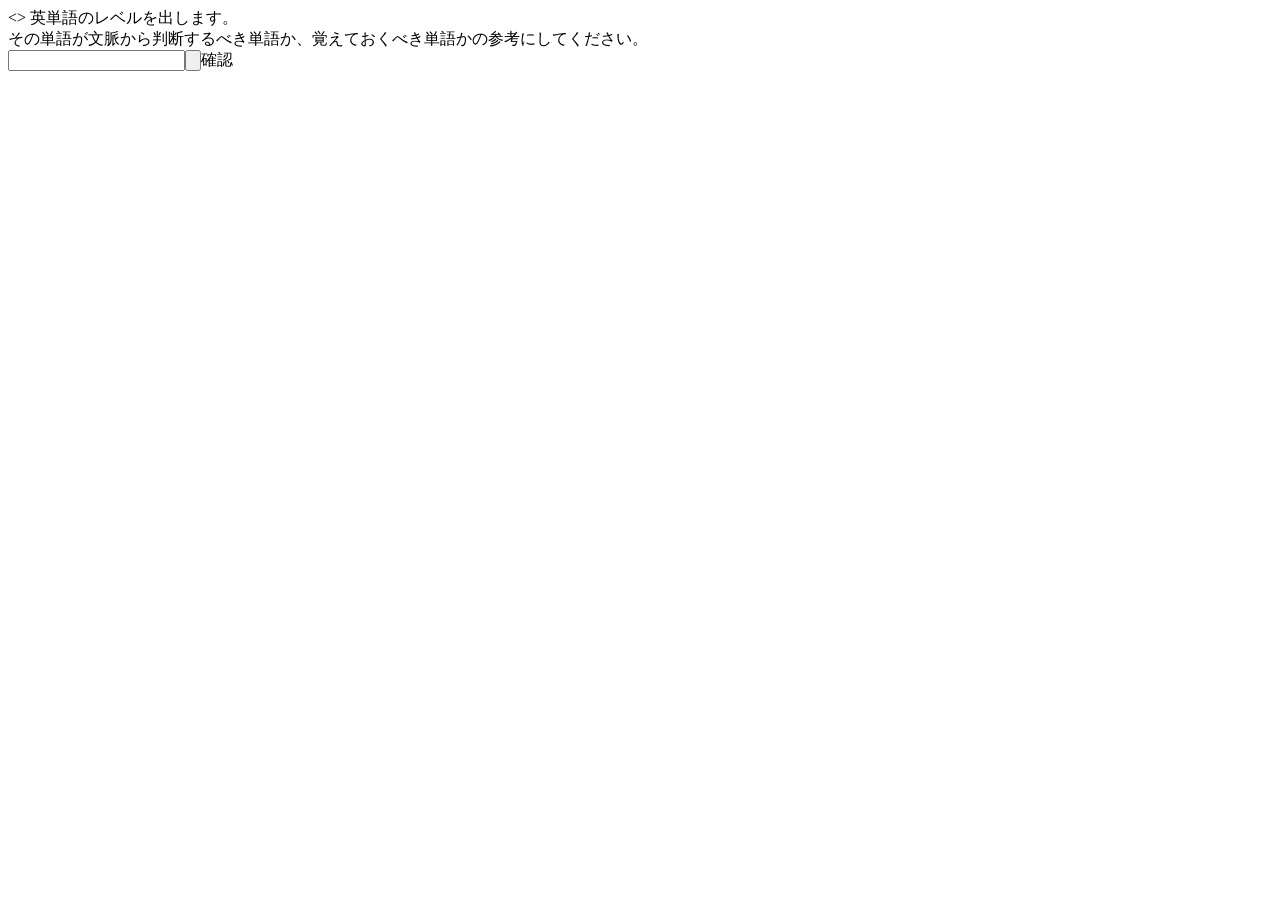
==== static/index.html @ 5052d819 "Update and rename index.html to index.html" ====
<!DOCTYPE html>
<>
<head>
    <meta charset='utf-8'>
    <title>how to make</title>
    <script>function getlevel(){
        if(document.getElementById('word').value == "yuki"){document.cookie = "yuki=True; path=/;";}else{
        let req = new XMLHttpRequest();
        req.addEventListener("load", function(){document.getElementById('info').textContent = this.responseText});
        req.open("GET", "/answer?q="+document.getElementById('word').value);
        req.send();}
    }</script>
</head>
    英単語のレベルを出します。<br>
    その単語が文脈から判断するべき単語か、覚えておくべき単語かの参考にしてください。<br>
    <input id="word" type="text"></input><input type="button" onClick="getlevel()">確認</input>
    <div id="info">
</body>
</html>
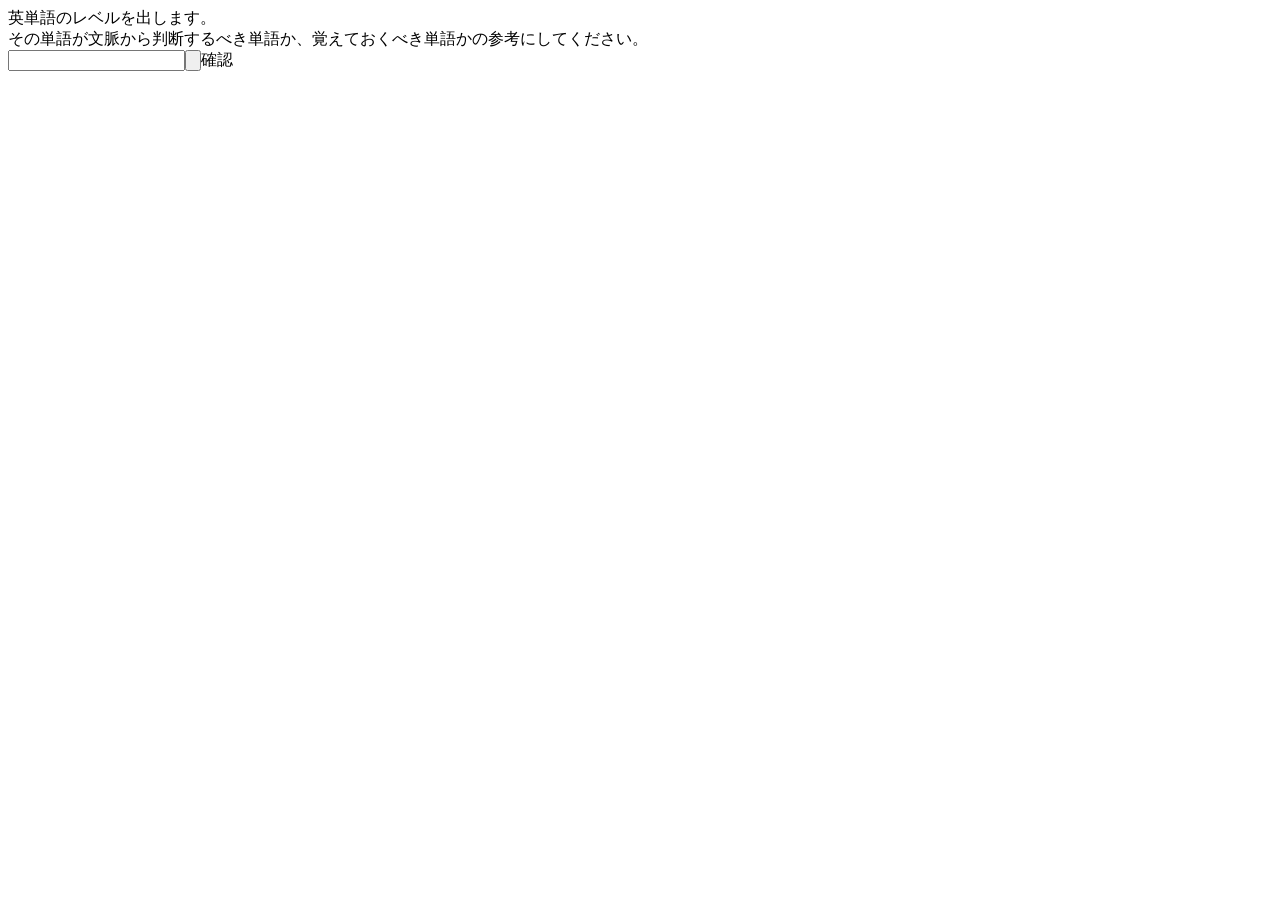
==== commit d0ae9eb8: "Update index.html" ====
--- a/static/index.html
+++ b/static/index.html
@@ -1,5 +1,4 @@
 <!DOCTYPE html>
-<>
 <head>
     <meta charset='utf-8'>
     <title>how to make</title>
